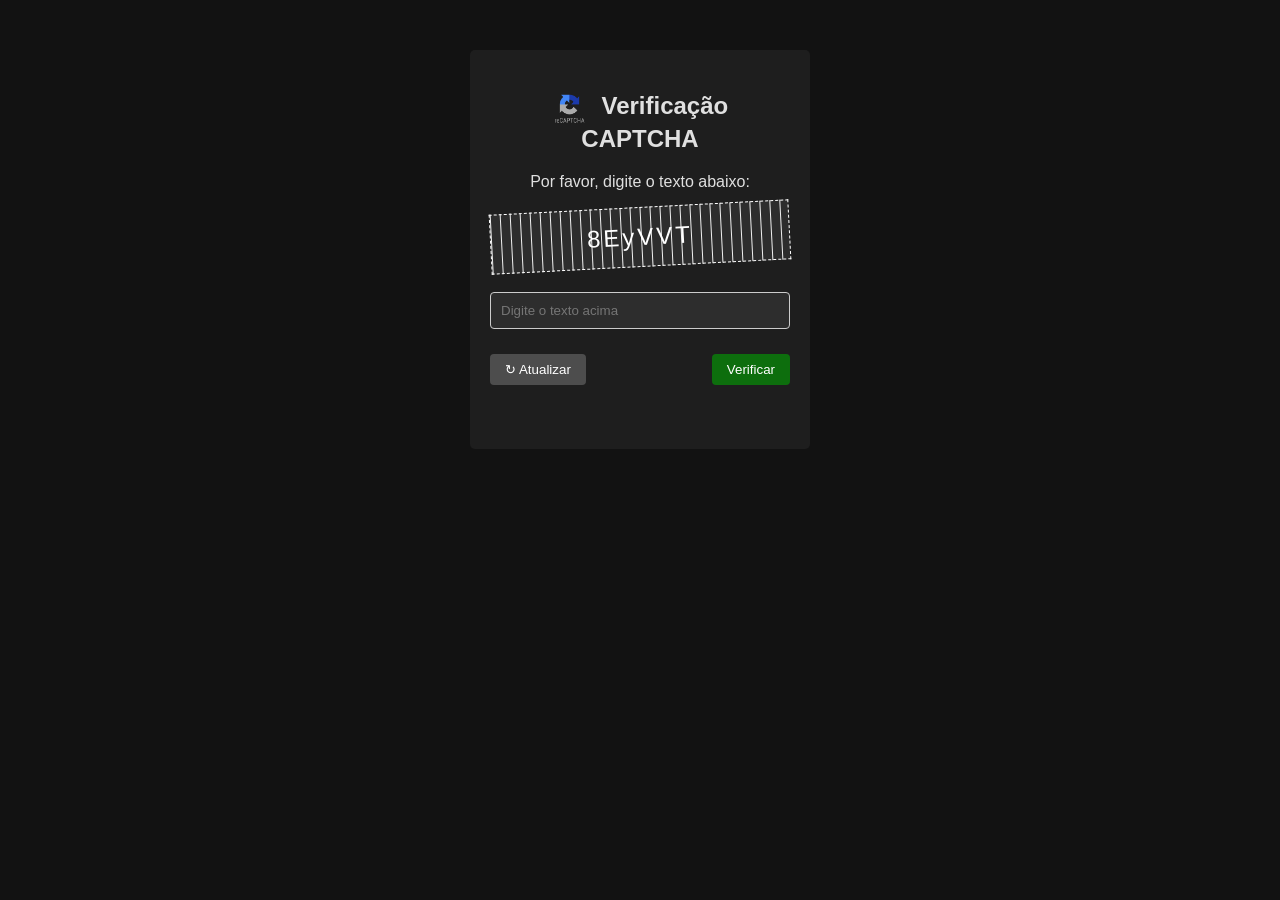
==== captcha/captcha.html @ 3f7b9d30 "Add files via upload" ====
<!DOCTYPE html>
<html lang="pt-BR">

<head>
    <meta charset="UTF-8">
    <meta name="viewport" content="width=device-width, initial-scale=1.0">
    <title>CAPTCHA</title>
    <style>
        body {
            background-color: #121212;
            color: #e0e0e0;
        }

        .captcha-icon {
            width: 35px;
            height: 35px;
            vertical-align: middle;
            margin-right: 8px;
            display: inline-block;
        }

        .captcha-container {
            background-color: #1e1e1e;
            border-color: #333;
            font-family: Arial;
            max-width: 300px;
            margin: 50px auto;
            padding: 20px;
            border: 1px;
            border-radius: 5px;
            text-align: center;
        }

        .captcha-box {
            background-color: #2d2d2d;
            color: #ffffff;
            border-color: #444;
            font-size: 24px;
            letter-spacing: 3px;
            margin: 15px 0;
            padding: 15px;
            border: 1px dashed;
            user-select: none;
            background-image: linear-gradient(to right, #f0f0f0 1px, transparent 1px);
            background-size: 10px 100%;
        }

        #captchaInput {
            background-color: #2d2d2d;
            color: #ffffff;
            border-color: #444;
            width: 100%;
            padding: 10px;
            margin: 10px 0;
            box-sizing: border-box;
            border: 1px solid #ccc;
            border-radius: 4px;
        }

        .captcha-buttons {
            display: flex;
            justify-content: space-between;
            margin-top: 15px;
        }

        button {
            background-color: #3a3a3a;
            color: #ffffff;
            padding: 8px 15px;
            cursor: pointer;
            border: none;
            border-radius: 4px;
        }

        #refreshCaptcha {
            background-color: #4d4d4d;
        }

        #refreshCaptcha:hover {
            background-color: #4d4d4d;
        }

        #submitCaptcha {
            color: white;
            background-color: #0d6e0d;
        }

        #submitCaptcha:hover {
            background-color: #0e5e0e;
        }

        #captchaMessage {
            height: 20px;
            margin-top: 10px;
            font-size: 14px;
        }

        .success {
            color: #4caf50;
        }

        .error {
            color: #f44336;
        }
    </style>
</head>

<body>
    <div class="captcha-container">
        <h2>
            <img src="captchaimage.png" alt="Ícone CAPTCHA" class="captcha-icon">
            Verificação CAPTCHA
        </h2>
        <p>Por favor, digite o texto abaixo:</p>

        <div class="captcha-box" id="captchaText"></div>

        <input type="text" id="captchaInput" placeholder="Digite o texto acima" required>

        <div class="captcha-buttons">
            <button id="refreshCaptcha">↻ Atualizar</button>
            <button id="submitCaptcha">Verificar</button>
        </div>

        <p id="captchaMessage"></p>
    </div>

    <script>
        // Gerar CAPTCHA aleatório com caracteres difíceis de confundir
        function generateCaptcha() {
            // Removendo caracteres ambíguos como 0/O, 1/l/I, etc.
            const chars = "23456789ABCDEFGHJKLMNPQRSTUVWXYZabcdefghjkmnpqrstuvwxyz";
            //Inicializa uma string vazia chamada captcha que armazenará o código gerado. 
            let captcha = "";
            for (let i = 0; i < 6; i++) {
                captcha += chars[Math.floor(Math.random() * chars.length)];
                //Math.random(): Gera um número aleatório entre 0 e 1.
                //chars.length: Retorna o tamanho da string chars (quantidade de caracteres disponíveis).
                //Math.floor(): Arredonda para baixo, criando um índice válido (ex: entre 0 e 51 para chars.length = 52).
                //chars[...]: Seleciona um caractere aleatório da string chars.
                //captcha += ...: Concatena o caractere ao resultado final.
            }
            return captcha;
        }

        // Aplicar efeitos visuais ao CAPTCHA
        function styleCaptcha() {
            const captchaElement = document.getElementById('captchaText');
            //Obtém o elemento HTML onde o CAPTCHA é exibido (a <div> com id captchaText).
            captchaElement.style.transform = `rotate(${Math.random() * 6 - 3}deg)`;
            //Math.random() * 6 - 3: Gera um ângulo aleatório entre -3 e +3 graus.
            //transform: rotate(): Inclina o texto levemente para dificultar leitura por bots.
            captchaElement.style.textDecoration = Math.random() > 0.5 ? 'line-through' : 'none';
            //risco
        }

        // Inicializar CAPTCHA
        let currentCaptcha = generateCaptcha();
        document.getElementById('captchaText').textContent = currentCaptcha;
        styleCaptcha();

        // Atualizar CAPTCHA
        document.getElementById('refreshCaptcha').addEventListener('click', function () {
            currentCaptcha = generateCaptcha();
            document.getElementById('captchaText').textContent = currentCaptcha;
            document.getElementById('captchaMessage').textContent = "";
            document.getElementById('captchaInput').value = "";
            styleCaptcha();
        });

        // Verificar CAPTCHA
        document.getElementById('submitCaptcha').addEventListener('click', function () {
            const userInput = document.getElementById('captchaInput').value.trim();
            const messageElement = document.getElementById('captchaMessage');

            if (!userInput) {
                messageElement.textContent = "Por favor, digite o texto do CAPTCHA.";
                messageElement.className = "error";
                return;
            }

            if (userInput === currentCaptcha) {
                messageElement.textContent = "✓ CAPTCHA correto! Você pode prosseguir.";
                messageElement.className = "success";
                // Aqui você pode adicionar a lógica para prosseguir com o formulário
                setTimeout(() => {
                    alert("Verificação CAPTCHA concluída com sucesso!");
                }, 500);
            } else {
                messageElement.textContent = "✗ CAPTCHA incorreto. Tente novamente.";
                messageElement.className = "error";
                currentCaptcha = generateCaptcha();
                document.getElementById('captchaText').textContent = currentCaptcha;
                document.getElementById('captchaInput').value = "";
                styleCaptcha();
            }
        });

        // Permitir verificação ao pressionar Enter
        document.getElementById('captchaInput').addEventListener('keypress', function (e) {
            if (e.key === 'Enter') {
                document.getElementById('submitCaptcha').click();
            }
        });
    </script>
</body>

</html>
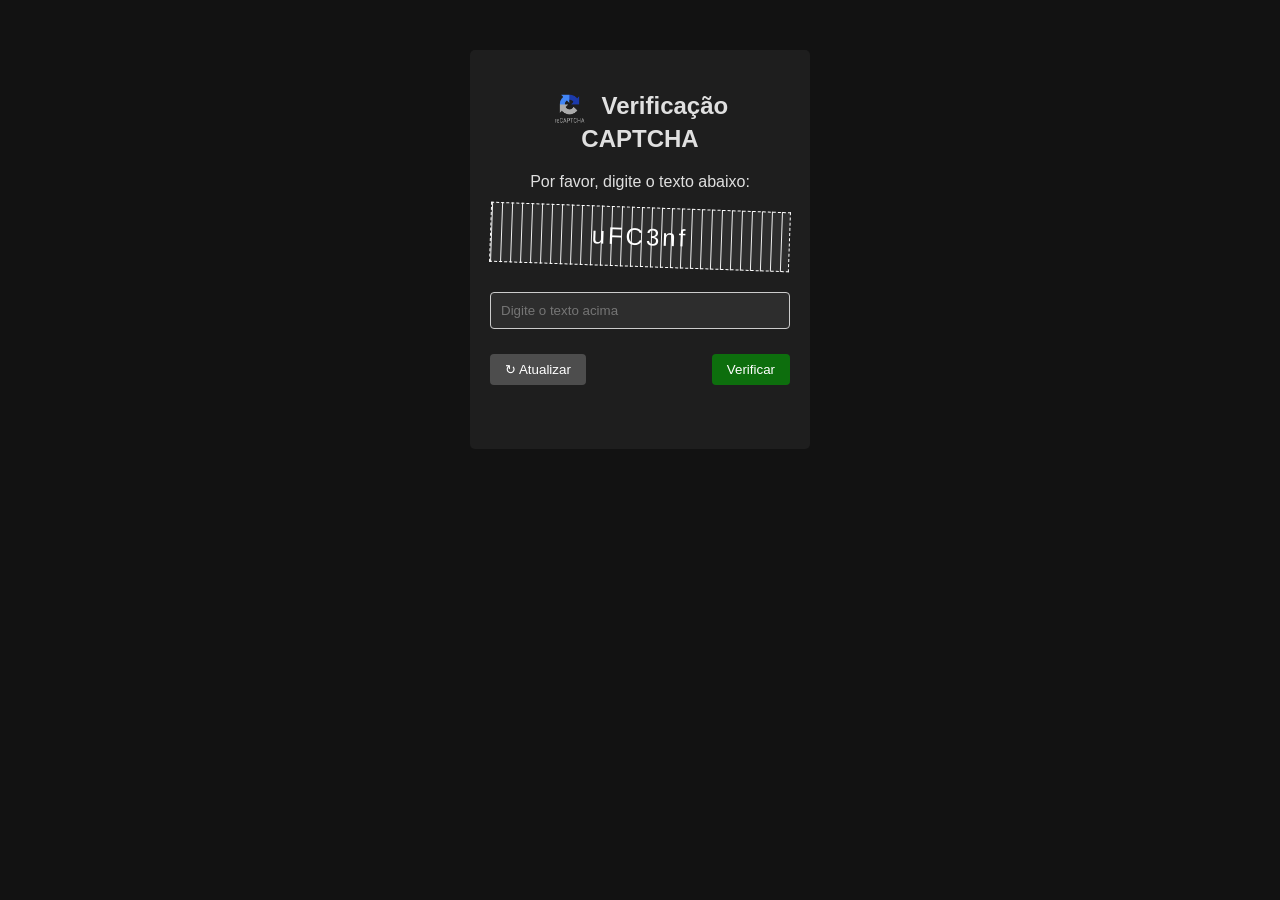
==== commit 0bf75754: "captcha.html" ====
--- a/captcha/captcha.html
+++ b/captcha/captcha.html
@@ -126,40 +126,34 @@
     </div>
 
     <script>
-        // Gerar CAPTCHA aleatório com caracteres difíceis de confundir
+        
         function generateCaptcha() {
-            // Removendo caracteres ambíguos como 0/O, 1/l/I, etc.
+        
             const chars = "23456789ABCDEFGHJKLMNPQRSTUVWXYZabcdefghjkmnpqrstuvwxyz";
-            //Inicializa uma string vazia chamada captcha que armazenará o código gerado. 
+            
             let captcha = "";
             for (let i = 0; i < 6; i++) {
                 captcha += chars[Math.floor(Math.random() * chars.length)];
-                //Math.random(): Gera um número aleatório entre 0 e 1.
-                //chars.length: Retorna o tamanho da string chars (quantidade de caracteres disponíveis).
-                //Math.floor(): Arredonda para baixo, criando um índice válido (ex: entre 0 e 51 para chars.length = 52).
-                //chars[...]: Seleciona um caractere aleatório da string chars.
-                //captcha += ...: Concatena o caractere ao resultado final.
+                
             }
             return captcha;
         }
 
-        // Aplicar efeitos visuais ao CAPTCHA
+       
         function styleCaptcha() {
             const captchaElement = document.getElementById('captchaText');
-            //Obtém o elemento HTML onde o CAPTCHA é exibido (a <div> com id captchaText).
-            captchaElement.style.transform = `rotate(${Math.random() * 6 - 3}deg)`;
-            //Math.random() * 6 - 3: Gera um ângulo aleatório entre -3 e +3 graus.
-            //transform: rotate(): Inclina o texto levemente para dificultar leitura por bots.
-            captchaElement.style.textDecoration = Math.random() > 0.5 ? 'line-through' : 'none';
-            //risco
-        }
-
-        // Inicializar CAPTCHA
+            
+            captchaElement.style.transform = `rotate(${Math.random() * 6 - 3}deg)`;
+ captchaElement.style.textDecoration = Math.random() > 0.5 ? 'line-through' : 'none';
+        
+        }
+
+
         let currentCaptcha = generateCaptcha();
         document.getElementById('captchaText').textContent = currentCaptcha;
         styleCaptcha();
 
-        // Atualizar CAPTCHA
+        
         document.getElementById('refreshCaptcha').addEventListener('click', function () {
             currentCaptcha = generateCaptcha();
             document.getElementById('captchaText').textContent = currentCaptcha;
@@ -168,8 +162,7 @@
             styleCaptcha();
         });
 
-        // Verificar CAPTCHA
-        document.getElementById('submitCaptcha').addEventListener('click', function () {
+         document.getElementById('submitCaptcha').addEventListener('click', function () {
             const userInput = document.getElementById('captchaInput').value.trim();
             const messageElement = document.getElementById('captchaMessage');
 
@@ -196,8 +189,7 @@
             }
         });
 
-        // Permitir verificação ao pressionar Enter
-        document.getElementById('captchaInput').addEventListener('keypress', function (e) {
+         document.getElementById('captchaInput').addEventListener('keypress', function (e) {
             if (e.key === 'Enter') {
                 document.getElementById('submitCaptcha').click();
             }
